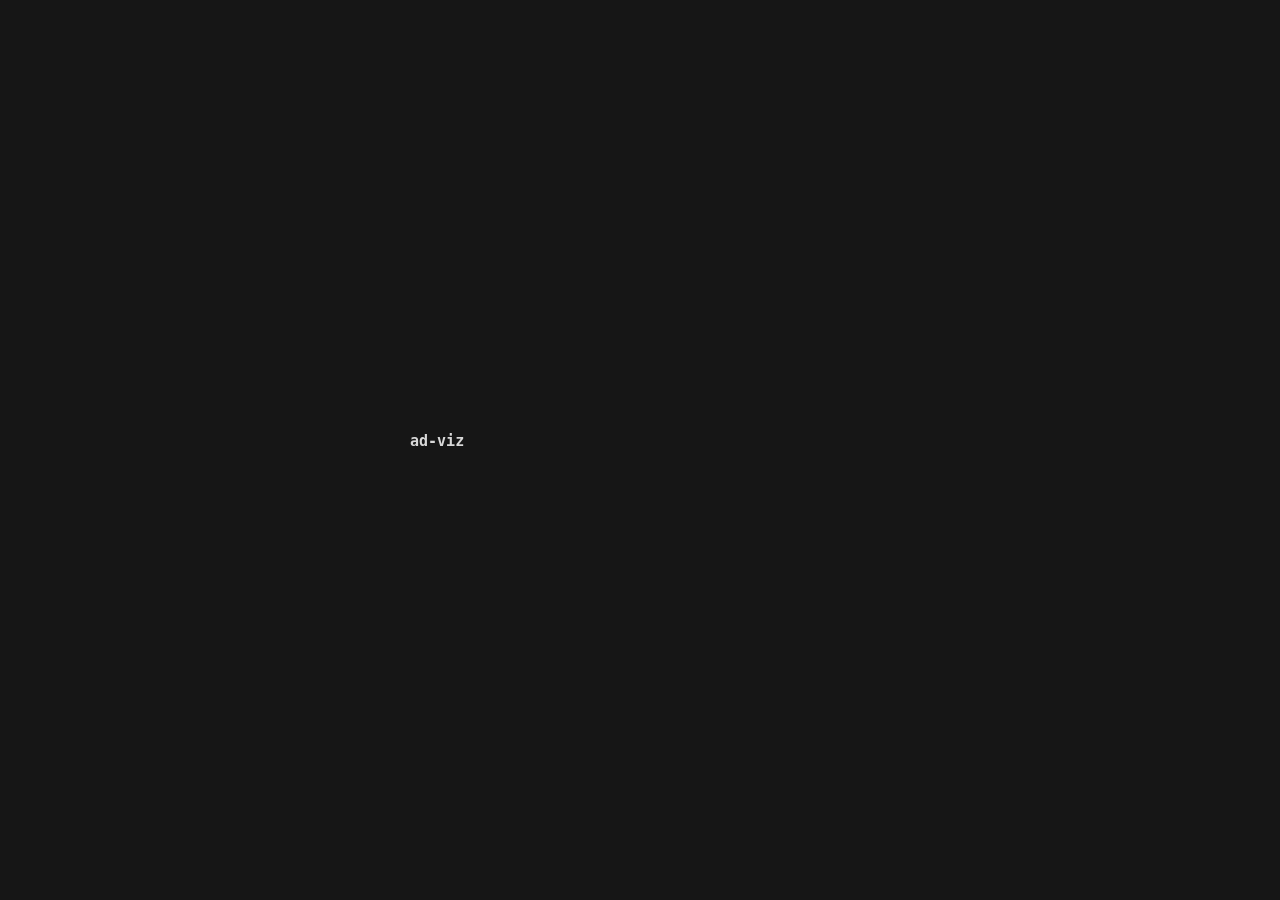
==== desktop/ui/index.html @ e3452239 "ad-viz 0.3.0: Windows/Linux desktop app with in-app updates Tauri v2 shell + PyInstaller backend, NS" ====
<!doctype html>
<html lang="zh-CN">
<head>
<meta charset="utf-8">
<title>ad-viz</title>
<style>
  html, body { margin: 0; height: 100%; background: #161616; color: #d8d8d8;
    font: 13px/1.6 "Segoe UI", system-ui, "Microsoft YaHei", "PingFang SC", sans-serif; }
  body { display: flex; align-items: center; justify-content: center; }
  main { width: 460px; }
  .mark { font: 600 15px "Cascadia Mono", Consolas, monospace; margin-bottom: 18px; }
  .mark span { color: #6e6e6e; font: 12px "Segoe UI", "Microsoft YaHei", sans-serif; margin-left: 10px; }
  p { margin: 0 0 12px; color: #9a9a9a; }
  code { font: 12px "Cascadia Mono", Consolas, monospace; color: #d8d8d8; word-break: break-all; }
  .btns { display: flex; gap: 8px; margin-top: 16px; }
  button { font: inherit; height: 28px; padding: 0 14px; border-radius: 2px; cursor: pointer;
    color: #d8d8d8; background: #242424; border: 1px solid #3a3a3a; }
  button:hover { background: #2c2c2c; }
  button.primary { background: #d9a441; border-color: #d9a441; color: #1a1a1a; font-weight: 600; }
  pre { white-space: pre-wrap; font: 11.5px/1.5 "Cascadia Mono", Consolas, monospace; color: #e0675c;
    background: #1c1c1c; border: 1px solid #2c2c2c; padding: 8px 10px; max-height: 240px; overflow: auto; }
  [hidden] { display: none !important; }
</style>
</head>
<body>
<main>
  <div class="mark">ad-viz<span id="ver"></span></div>
  <section id="setup" hidden>
    <p>第一次使用，请选择数据目录。上传的数据、索引缓存和日志都会放在这里；升级或重装软件不会动它，之后可以在右下角“数据目录”切换。</p>
    <p>默认位置：<code id="def"></code></p>
    <div class="btns">
      <button id="useDefault" class="primary">使用默认位置</button>
      <button id="pick">选择其他文件夹…</button>
    </div>
  </section>
  <section id="loading" hidden><p id="msg">正在启动…</p></section>
  <section id="error" hidden>
    <p>后端启动失败。</p>
    <pre id="err"></pre>
    <div class="btns"><button id="retry" class="primary">重试</button><button id="repick">更换数据目录…</button></div>
  </section>
</main>
<script>
const { invoke } = window.__TAURI__.core;
const $ = (s) => document.querySelector(s);
function show(id) { for (const s of ["setup", "loading", "error"]) $("#" + s).hidden = s !== id; }
async function start(dir) {
  show("loading");
  $("#msg").textContent = "正在启动后端… " + (dir || "");
  try { await invoke("start"); } catch (e) { $("#err").textContent = String(e); show("error"); }
}
async function choose(useDefault) {
  try {
    const dir = await invoke("choose_data_dir", { useDefault });
    if (dir) start(dir);
  } catch (e) { $("#err").textContent = String(e); show("error"); }
}
$("#useDefault").onclick = () => choose(true);
$("#pick").onclick = () => choose(false);
$("#repick").onclick = () => choose(false);
$("#retry").onclick = () => start();
invoke("app_info").then((info) => {
  $("#ver").textContent = "v" + info.version;
  $("#def").textContent = info.default_data_dir || "";
  if (info.data_dir) start(info.data_dir); else show("setup");
});
</script>
</body>
</html>
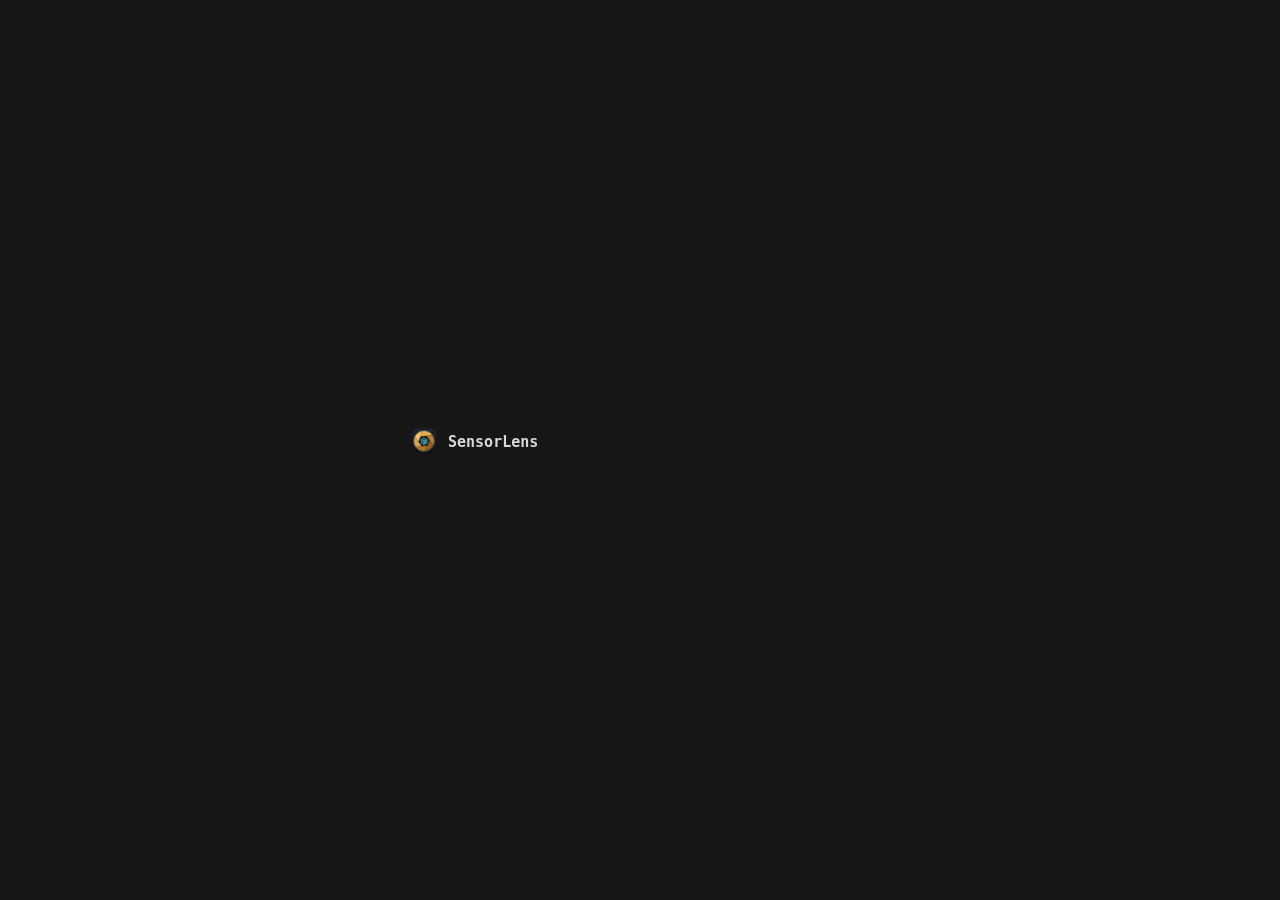
==== commit 8c837718: "0.6.0: rename to SensorLens, automatic recognition of unknown JSON formats, new icon - Unknown JSON " ====
--- a/desktop/ui/index.html
+++ b/desktop/ui/index.html
@@ -2,13 +2,14 @@
 <html lang="zh-CN">
 <head>
 <meta charset="utf-8">
-<title>ad-viz</title>
+<title>SensorLens</title>
 <style>
   html, body { margin: 0; height: 100%; background: #161616; color: #d8d8d8;
     font: 13px/1.6 "Segoe UI", system-ui, "Microsoft YaHei", "PingFang SC", sans-serif; }
   body { display: flex; align-items: center; justify-content: center; }
   main { width: 460px; }
   .mark { font: 600 15px "Cascadia Mono", Consolas, monospace; margin-bottom: 18px; }
+  .mark img { width: 28px; height: 28px; vertical-align: -8px; margin-right: 10px; }
   .mark span { color: #6e6e6e; font: 12px "Segoe UI", "Microsoft YaHei", sans-serif; margin-left: 10px; }
   p { margin: 0 0 12px; color: #9a9a9a; }
   code { font: 12px "Cascadia Mono", Consolas, monospace; color: #d8d8d8; word-break: break-all; }
@@ -24,7 +25,7 @@
 </head>
 <body>
 <main>
-  <div class="mark">ad-viz<span id="ver"></span></div>
+  <div class="mark"><img src="icon.png" alt="">SensorLens<span id="ver"></span></div>
   <section id="setup" hidden>
     <p>第一次使用，请选择数据目录。上传的数据、索引缓存和日志都会放在这里；升级或重装软件不会动它，之后可以在右下角“数据目录”切换。</p>
     <p>默认位置：<code id="def"></code></p>
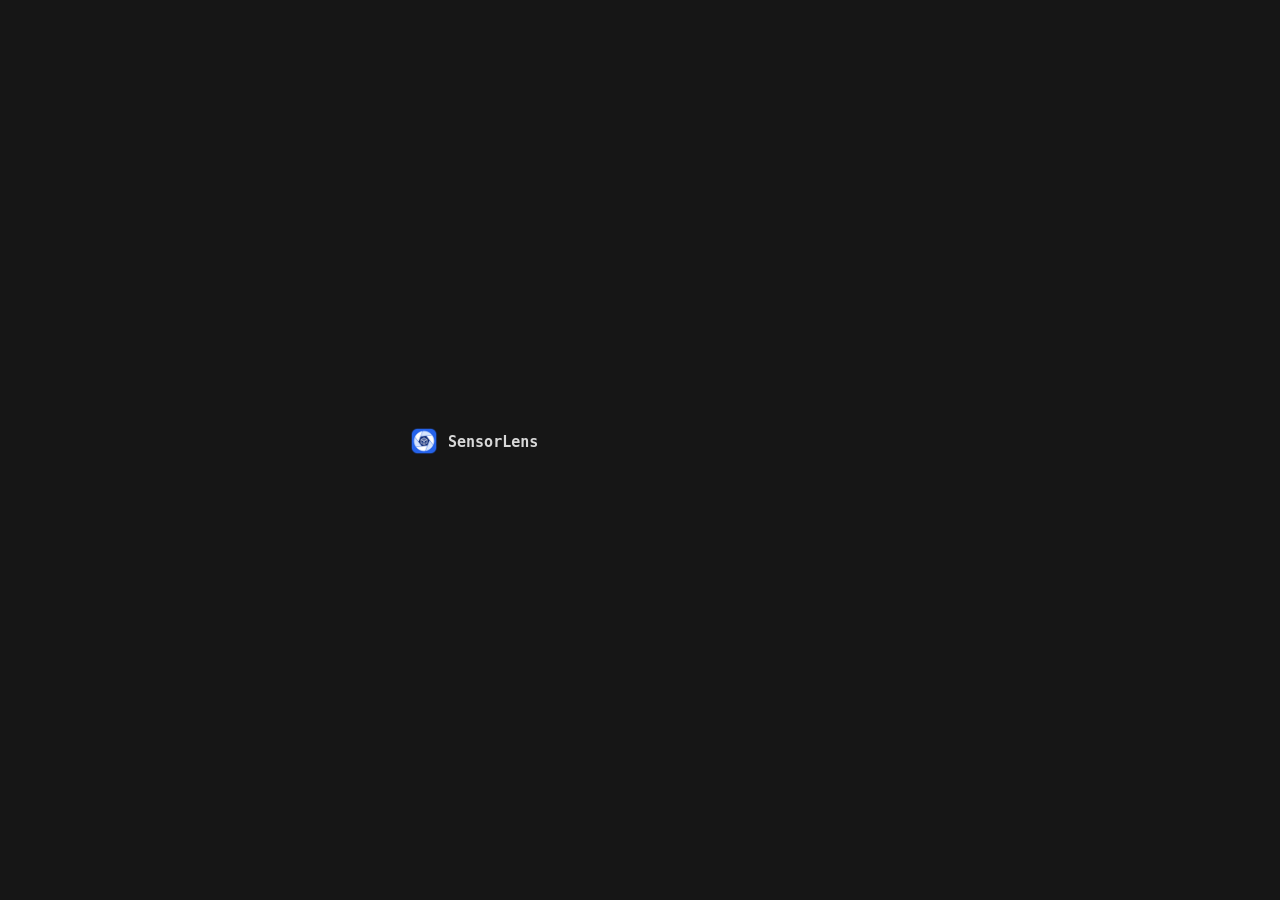
==== commit 1da91412: "0.6.2: title bar matches the dark header, blue accent to go with the icon Windows painted the native" ====
--- a/desktop/ui/index.html
+++ b/desktop/ui/index.html
@@ -17,7 +17,7 @@
   button { font: inherit; height: 28px; padding: 0 14px; border-radius: 2px; cursor: pointer;
     color: #d8d8d8; background: #242424; border: 1px solid #3a3a3a; }
   button:hover { background: #2c2c2c; }
-  button.primary { background: #d9a441; border-color: #d9a441; color: #1a1a1a; font-weight: 600; }
+  button.primary { background: #4b8bf5; border-color: #4b8bf5; color: #fff; font-weight: 600; }
   pre { white-space: pre-wrap; font: 11.5px/1.5 "Cascadia Mono", Consolas, monospace; color: #e0675c;
     background: #1c1c1c; border: 1px solid #2c2c2c; padding: 8px 10px; max-height: 240px; overflow: auto; }
   [hidden] { display: none !important; }
